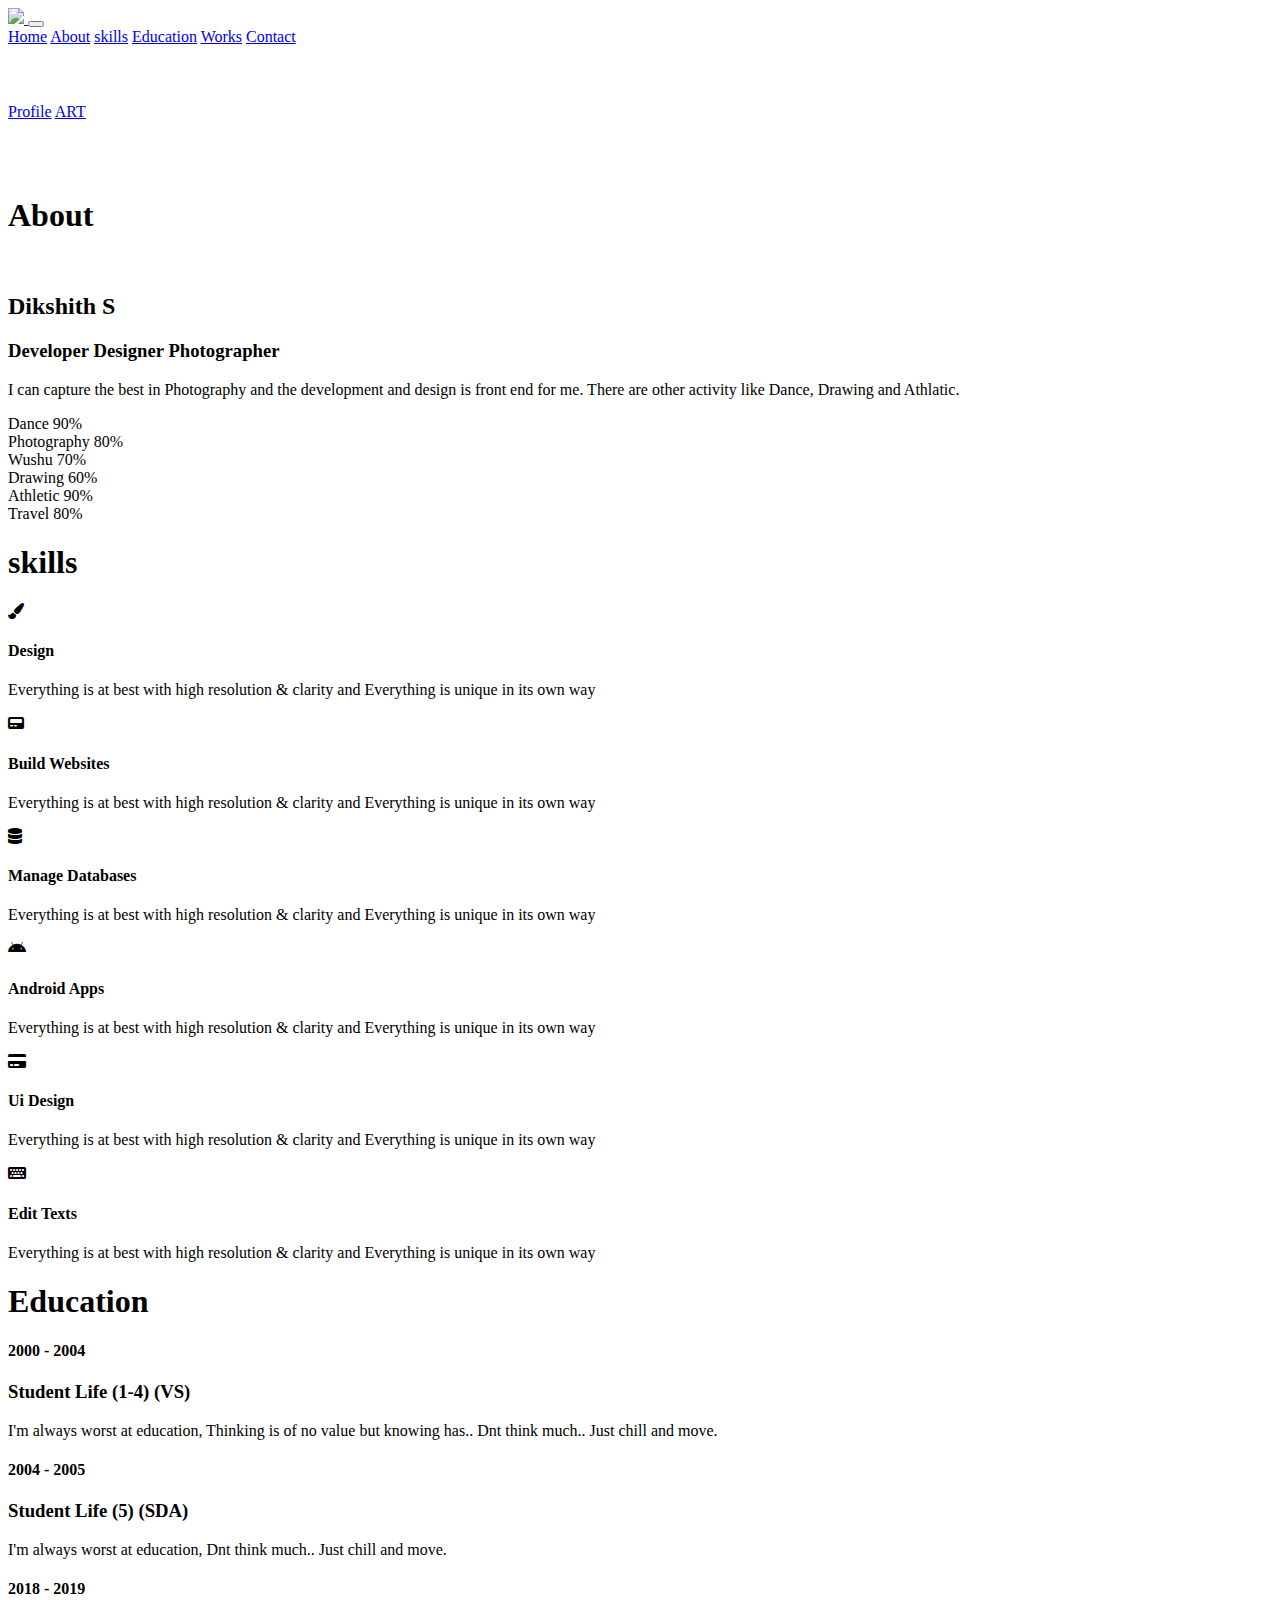
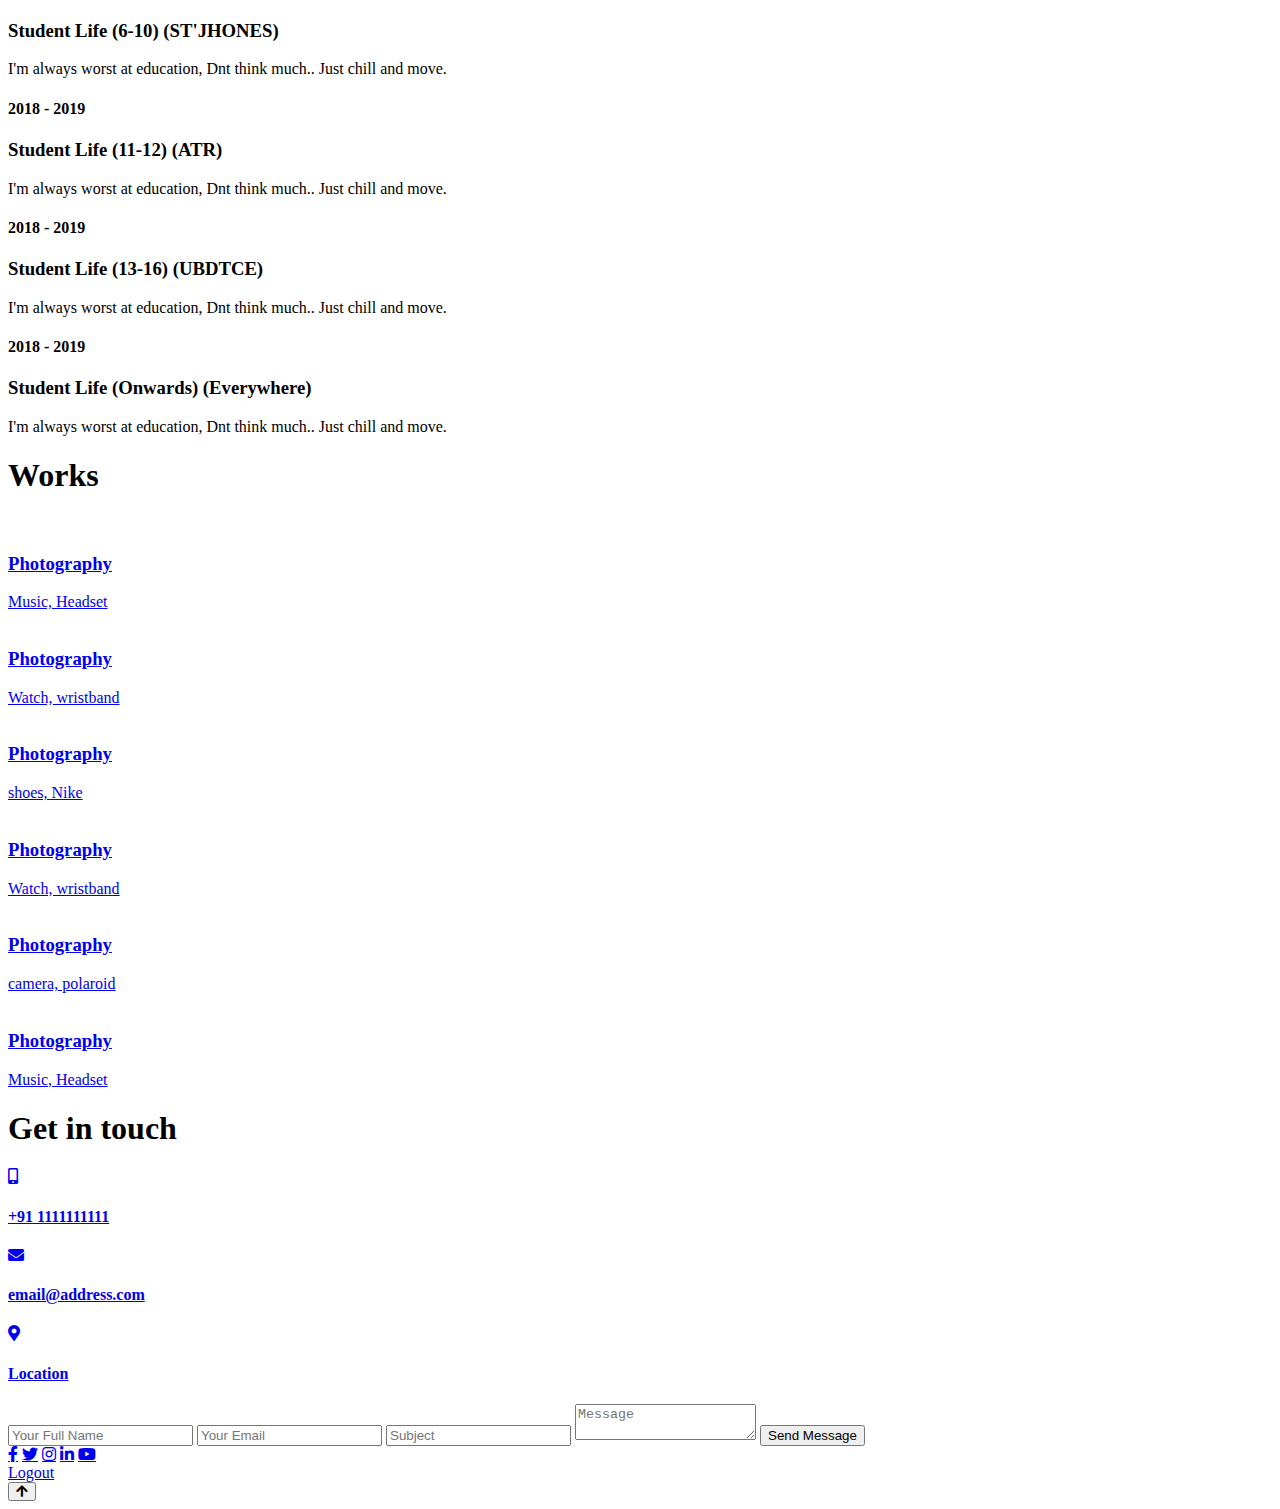
==== index3.html @ adcbe93a "uploading" ====
<!DOCTYPE html>
<html lang="en">

  <head>
    <meta charset="UTF-8">
    <meta name="viewport" content="width=device-width, initial-scale=1.0">
    <title>Personal webiste</title>
    <link
      href="https://fonts.googleapis.com/css2?family=Ubuntu:ital,wght@0,300;0,400;0,500;0,700;1,300;1,400;1,500;1,700&display=swap"
      rel="stylesheet">
    <link rel="stylesheet" href="https://cdnjs.cloudflare.com/ajax/libs/font-awesome/5.13.1/css/all.min.css">
    <link rel="stylesheet" href="https://cdnjs.cloudflare.com/ajax/libs/magnific-popup.js/1.1.0/magnific-popup.min.css">
    <link rel="stylesheet" href="css/style3.css">
    <script src="https://cdnjs.cloudflare.com/ajax/libs/jquery/3.5.1/jquery.min.js"></script>
    <script src="https://cdnjs.cloudflare.com/ajax/libs/magnific-popup.js/1.1.0/jquery.magnific-popup.min.js"></script>
    <script src="js/script3.js"></script>
  </head>

  <body>
    <!-- Navbar -->
    <nav class="navbar">
      <div class="inner-width">
        <a href="indexcam.html">
          <img src="c1.png" class="logo">
        </a>
        <button class="menu-toggler">
          <span></span>
          <span></span>
          <span></span>
        </button>
        <div class="navbar-menu">
          <a href="#home">Home</a>
          <a href="#about">About</a>
          <a href="#skills">skills</a>
          <a href="#education">Education</a>
          <a href="#works">Works</a>
          <a href="#contact">Contact</a>
        </div>
      </div>
    </nav>

    <!-- Home -->
    <section id="home">
      <div class="inner-width">
        <div class="content">
          <h1></h1><br><br>
          <div class="buttons">
            <a href="indexProfile.html">Profile</a>
            <a href="indexart.html">ART</a>
          </div><br><br><br>
          <!-- <div class="sm">
                        <a href="#" class="fab fa-facebook-f"></a>
                        <a href="#" class="fab fa-twitter"></a>
                        <a href="#" class="fab fa-instagram"></a>
                        <a href="#" class="fab fa-linkedin-in"></a>
                        <a href="#" class="fab fa-youtube"></a>
                    </div> -->
        </div>
      </div>
    </section>

    <!-- Home -->
    <section id="about">
      <div class="inner-width">
        <h1 class="section-title">About</h1>
        <div class="about-content">
          <img src="Dikshith1.jpg" alt="" class="about-pic">
          <div class="about-text">
            <h2>Dikshith S</h2>
            <h3>
              <span>Developer</span>
              <span>Designer</span>
              <span>Photographer</span>
            </h3>
            <p>
              I can capture the best in Photography and the development and design is front end for me.
              There are other activity like Dance, Drawing and Athlatic.
            </p>
          </div>
        </div>

        <div class="sks">
          <div class="skill">
            <div class="skill-info">
              <span>Dance</span>
              <span>90%</span>
            </div>
            <div class="skill-bar html"></div>
          </div>

          <div class="skill">
            <div class="skill-info">
              <span>Photography</span>
              <span>80%</span>
            </div>
            <div class="skill-bar css"></div>
          </div>

          <div class="skill">
            <div class="skill-info">
              <span>Wushu</span>
              <span>70%</span>
            </div>
            <div class="skill-bar js"></div>
          </div>

          <div class="skill">
            <div class="skill-info">
              <span>Drawing</span>
              <span>60%</span>
            </div>
            <div class="skill-bar php"></div>
          </div>

          <div class="skill">
            <div class="skill-info">
              <span>Athletic</span>
              <span>90%</span>
            </div>
            <div class="skill-bar mysql"></div>
          </div>

          <div class="skill">
            <div class="skill-info">
              <span>Travel</span>
              <span>80%</span>
            </div>
            <div class="skill-bar cs"></div>
          </div>
        </div>
      </div>
    </section>

    <!-- skills -->
    <section id="skills" class="dark">
      <div class="inner-width">
        <h1 class="section-title">skills</h1>
        <div class="skills">
          <div class="skillsss">
            <i class="icon fas fa-paint-brush"></i>
            <h4>Design</h4>
            <p>Everything is at best with high resolution & clarity and Everything is unique in its own way</p>
          </div>

          <div class="skillsss">
            <i class="icon fas fa-pager"></i>
            <h4>Build Websites</h4>
            <p>Everything is at best with high resolution & clarity and Everything is unique in its own way</p>
          </div>

          <div class="skillsss">
            <i class="icon fas fa-database"></i>
            <h4>Manage Databases</h4>
            <p>Everything is at best with high resolution & clarity and Everything is unique in its own way</p>
          </div>

          <div class="skillsss">
            <i class="icon fab fa-android"></i>
            <h4>Android Apps</h4>
            <p>Everything is at best with high resolution & clarity and Everything is unique in its own way</p>
          </div>

          <div class="skillsss">
            <i class="icon fas fa-credit-card"></i>
            <h4>Ui Design</h4>
            <p>Everything is at best with high resolution & clarity and Everything is unique in its own way</p>
          </div>

          <div class="skillsss">
            <i class="icon fas fa-keyboard"></i>
            <h4>Edit Texts</h4>
            <p>Everything is at best with high resolution & clarity and Everything is unique in its own way</p>
          </div>
        </div>
      </div>
    </section>

    <!-- Education -->
    <section id="education">
      <div class="inner-width">
        <h1 class="section-title">Education</h1>
        <div class="time-line">
          <div class="block">
            <h4>2000 - 2004</h4>
            <h3>Student Life (1-4) (VS)</h3>
            <p>I'm always worst at education, Thinking is of no value but knowing has.. Dnt think much.. Just chill and
              move.</p>
          </div>

          <div class="block">
            <h4>2004 - 2005</h4>
            <h3>Student Life (5) (SDA)</h3>
            <p>I'm always worst at education, Dnt think much.. Just chill and move.</p>
          </div>

          <div class="block">
            <h4>2018 - 2019</h4>
            <h3>Student Life (6-10) (ST'JHONES)</h3>
            <p>I'm always worst at education, Dnt think much.. Just chill and move.</p>
          </div>

          <div class="block">
            <h4>2018 - 2019</h4>
            <h3>Student Life (11-12) (ATR)</h3>
            <p>I'm always worst at education, Dnt think much.. Just chill and move.</p>
          </div>

          <div class="block">
            <h4>2018 - 2019</h4>
            <h3>Student Life (13-16) (UBDTCE)</h3>
            <p>I'm always worst at education, Dnt think much.. Just chill and move.</p>
          </div>

          <div class="block">
            <h4>2018 - 2019</h4>
            <h3>Student Life (Onwards) (Everywhere)</h3>
            <p>I'm always worst at education, Dnt think much.. Just chill and move.</p>
          </div>
        </div>
      </div>
    </section>

    <!-- Works -->
    <section id="works" class="dark">
      <div class="inner-width">
        <h1 class="section-title">Works</h1>
        <div class="works">
          <a href="images/works/1.jpg" class="work">
            <img src="images/works/1.jpg" alt="">
            <div class="info">
              <h3>Photography</h3>
              <div class="cat">Music, Headset</div>
            </div>
          </a>

          <a href="images/works/2.jpg" class="work">
            <img src="images/works/2.jpg" alt="">
            <div class="info">
              <h3>Photography</h3>
              <div class="cat">Watch, wristband</div>
            </div>
          </a>

          <a href="images/works/3.jpg" class="work">
            <img src="images/works/3.jpg" alt="">
            <div class="info">
              <h3>Photography</h3>
              <div class="cat">shoes, Nike</div>
            </div>
          </a>

          <a href="images/works/4.jpg" class="work">
            <img src="images/works/4.jpg" alt="">
            <div class="info">
              <h3>Photography</h3>
              <div class="cat">Watch, wristband</div>
            </div>
          </a>

          <a href="images/works/5.jpg" class="work">
            <img src="images/works/5.jpg" alt="">
            <div class="info">
              <h3>Photography</h3>
              <div class="cat">camera, polaroid</div>
            </div>
          </a>

          <a href="images/works/6.jpg" class="work">
            <img src="images/works/6.jpg" alt="">
            <div class="info">
              <h3>Photography</h3>
              <div class="cat">Music, Headset</div>
            </div>
          </a>
        </div>
      </div>
    </section>

    <!-- Contact -->
    <section id="contact">
      <div class="inner-width">
        <h1 class="section-title">Get in touch</h1>
        <div class="contact-info">
          <div class="item">
            <a href="https://contacts.google.com/">
              <i class="fas fa-mobile-alt"></i>
              <h4>+91 1111111111</h4>
            </a>
          </div>

          <div class="item">
            <a href="https://accounts.google.com">
              <i class="fas fa-envelope"></i>
              <h4>email@address.com</h4>
            </a>
          </div>

          <div class="item">
            <a href="https://www.google.com/maps">
              <i class="fas fa-map-marker-alt"></i>
              <h4>Location</h4>
            </a>
          </div>
        </div>

        <form action="#" class="contact-form">
          <input type="text" class="nameZone" placeholder="Your Full Name">
          <input type="email" class="emailZone" placeholder="Your Email">
          <input type="text" class="subjectZone" placeholder="Subject">
          <textarea class="messageZone" placeholder="Message"></textarea>
          <input type="submit" value="Send Message" class="btn">
        </form>
      </div>
    </section>

    <!-- Footer -->
    <footer>
      <div class="inner-width">
        <!-- <div class="copyright">
        &copy; 2020 | Created & Designed By <a href="#">Dikshith</a>
      </div> -->
        <div class="sm">
          <a href="https://www.facebook.com/" class="fab fa-facebook-f"></a>
          <a href="https://twitter.com/login?lang=en" class="fab fa-twitter"></a>
          <a href="https://www.instagram.com/" class="fab fa-instagram"></a>
          <a href="https://in.linkedin.com/" class="fab fa-linkedin-in"></a>
          <a href="https://www.youtube.com/" class="fab fa-youtube"></a>
        </div>
      </div>
      <div class="b1">
        <a href="index.html">Logout</a>
      </div>
    </footer>

    <!-- Go Top BTN -->
    <button class="goTop fas fa-arrow-up"></button>

  </body>

</html>
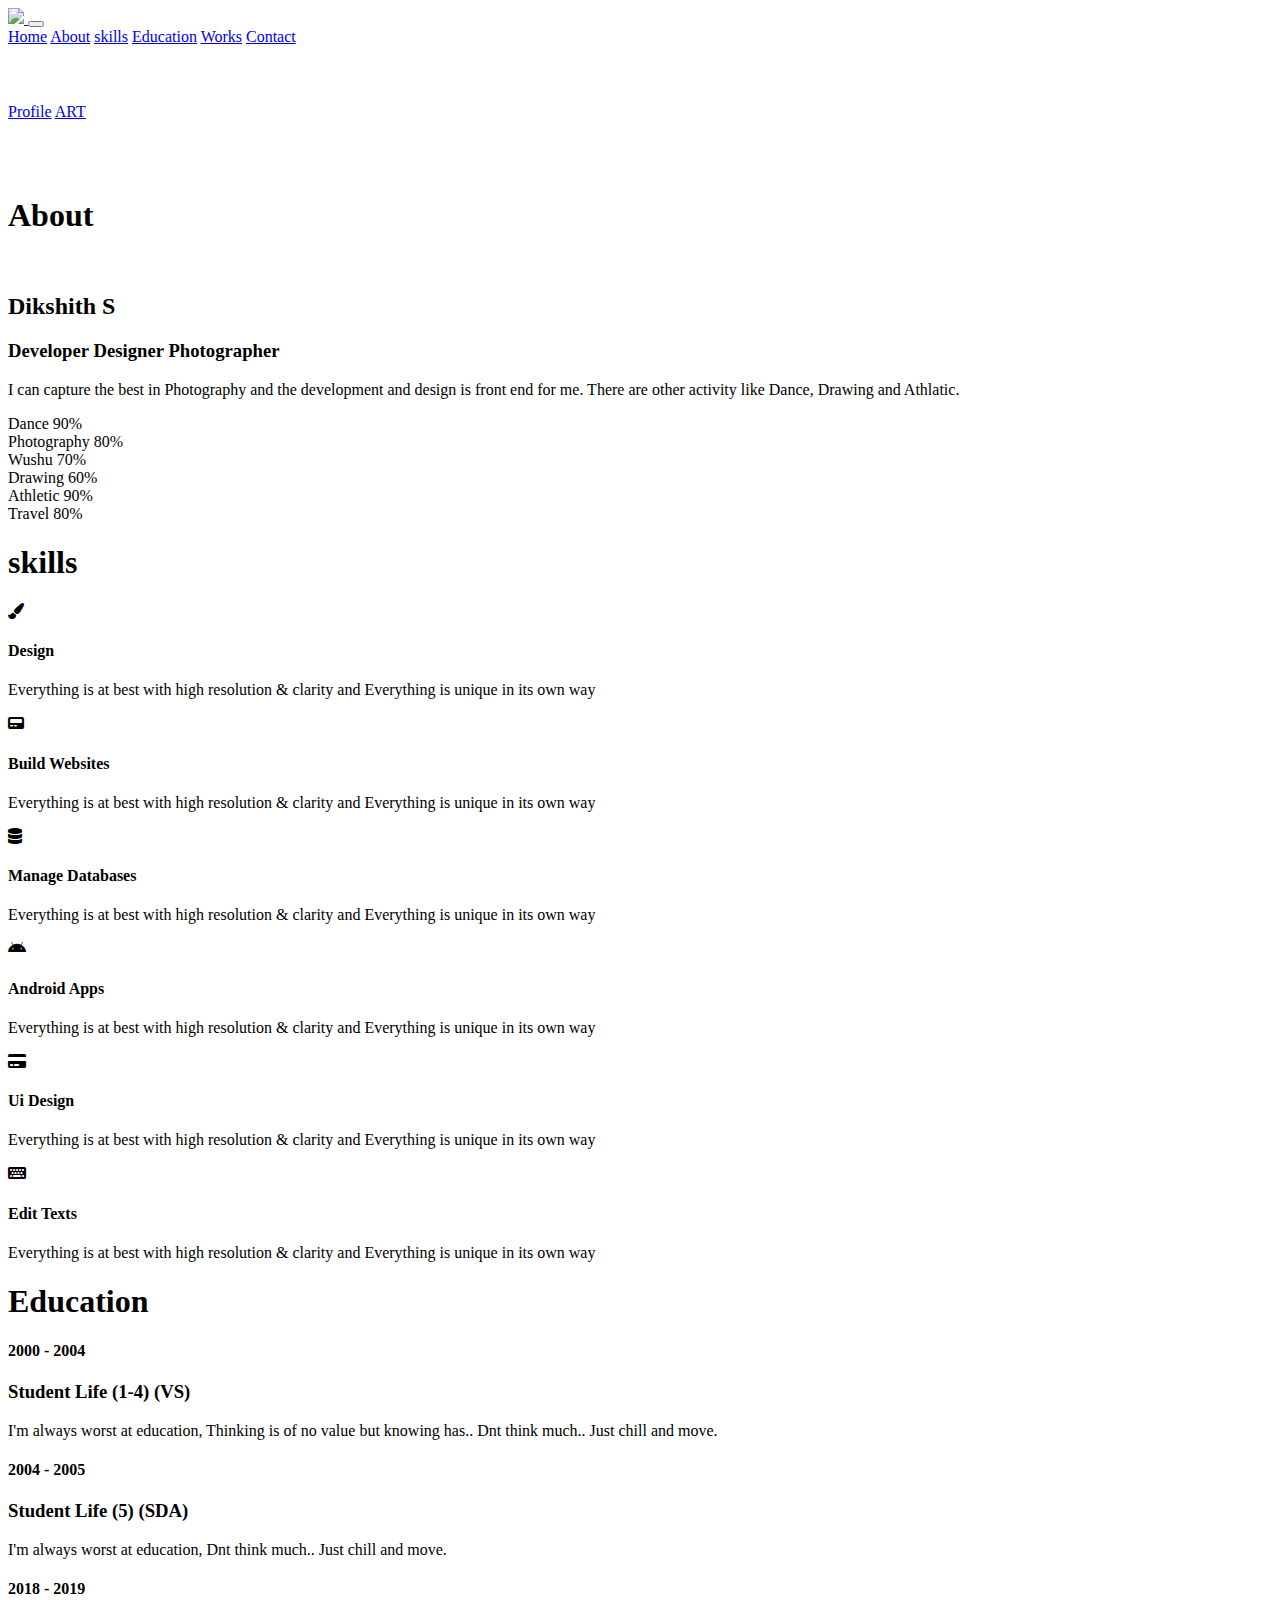
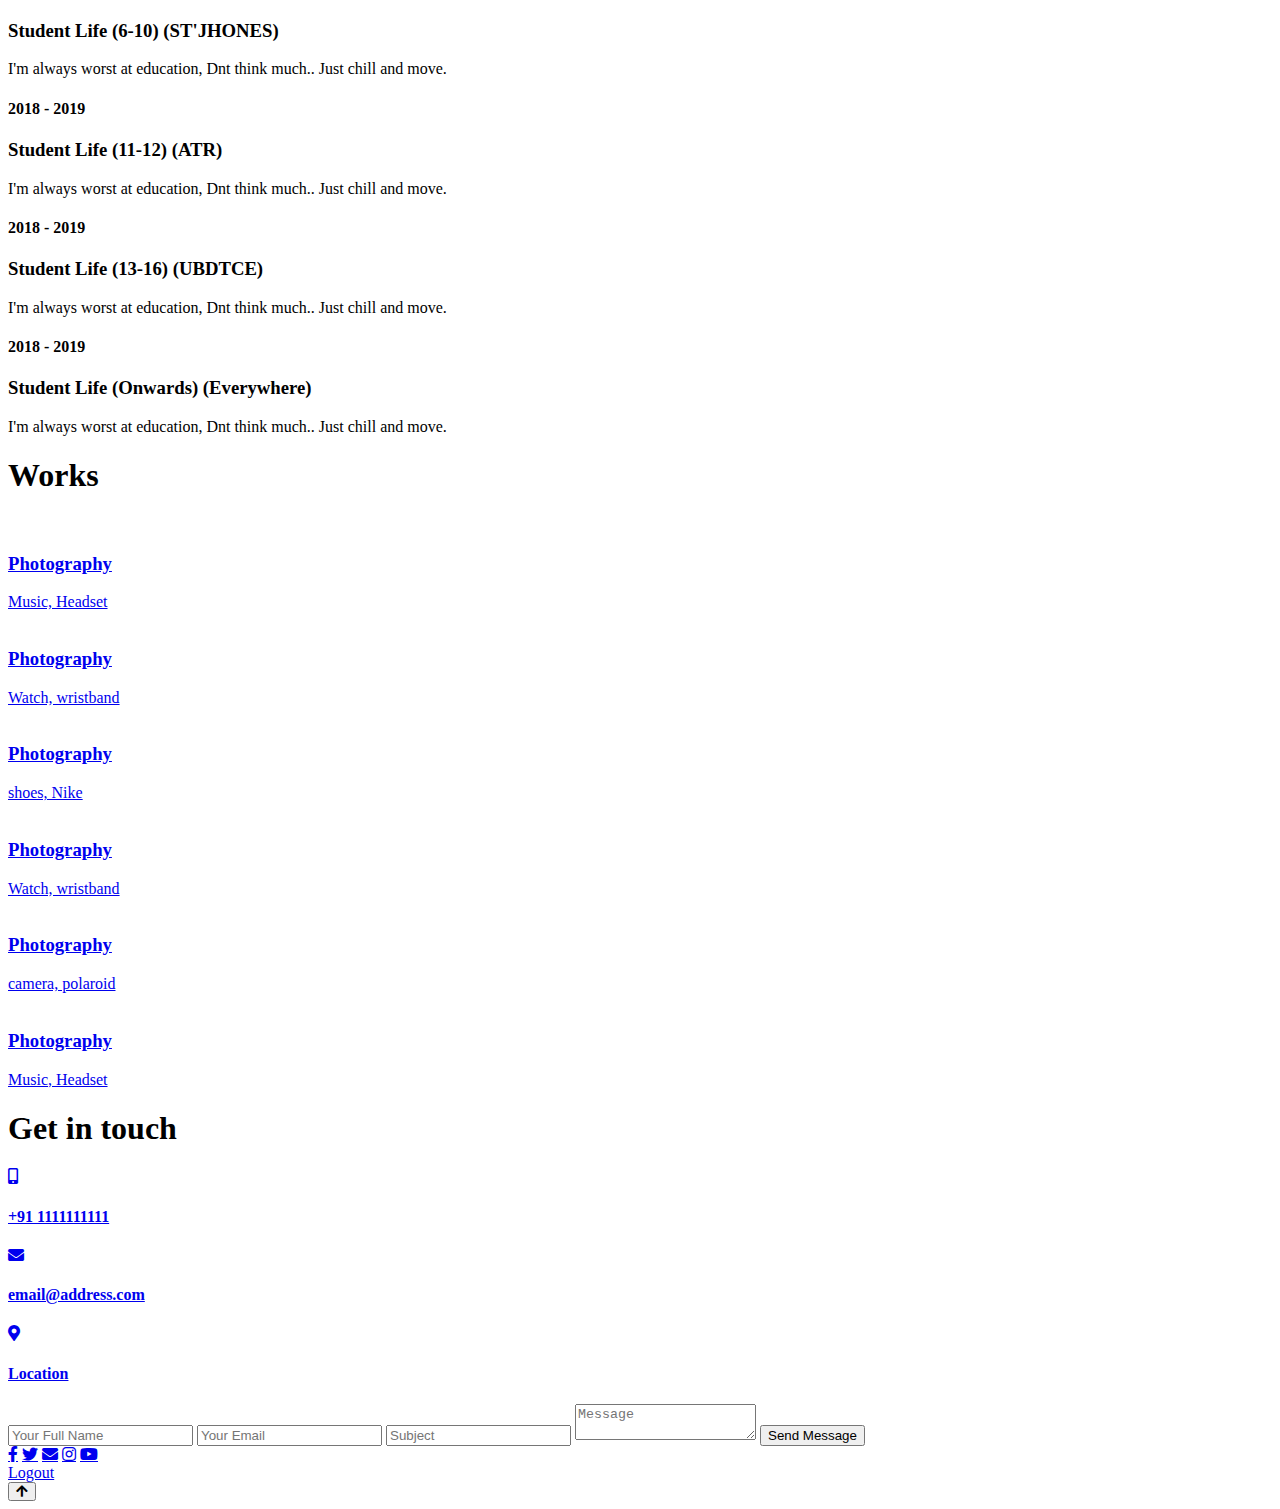
==== commit e0da05fb: "Dikshith" ====
--- a/index3.html
+++ b/index3.html
@@ -322,8 +322,8 @@
         <div class="sm">
           <a href="https://www.facebook.com/" class="fab fa-facebook-f"></a>
           <a href="https://twitter.com/login?lang=en" class="fab fa-twitter"></a>
+          <a href="https://accounts.google.com" class="fa fa-envelope"></a>
           <a href="https://www.instagram.com/" class="fab fa-instagram"></a>
-          <a href="https://in.linkedin.com/" class="fab fa-linkedin-in"></a>
           <a href="https://www.youtube.com/" class="fab fa-youtube"></a>
         </div>
       </div>
